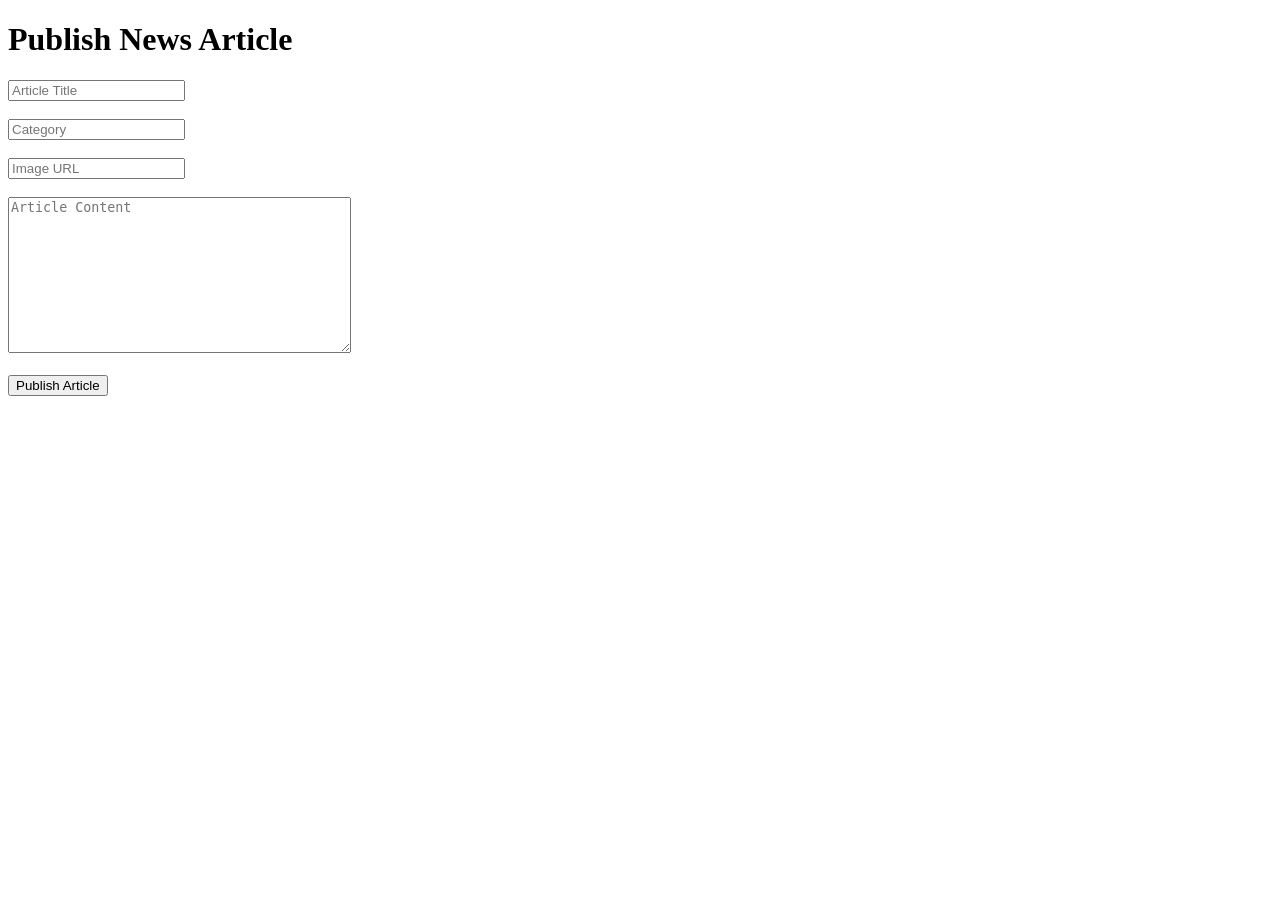
==== admin.html @ 09215a39 "Create admin.html" ====
<!DOCTYPE html>
<html>
<head>
<meta charset="UTF-8">
<meta name="viewport" content="width=device-width, initial-scale=1">
<title>Admin Panel</title>
</head>

<body>

<h1>Publish News Article</h1>

<input id="title" placeholder="Article Title">

<br><br>

<input id="category" placeholder="Category">

<br><br>

<input id="image" placeholder="Image URL">

<br><br>

<textarea
id="content"
placeholder="Article Content"
rows="10"
cols="40"></textarea>

<br><br>

<button id="publishBtn">
Publish Article
</button>

<script type="module" src="admin.js"></script>

</body>
</html>
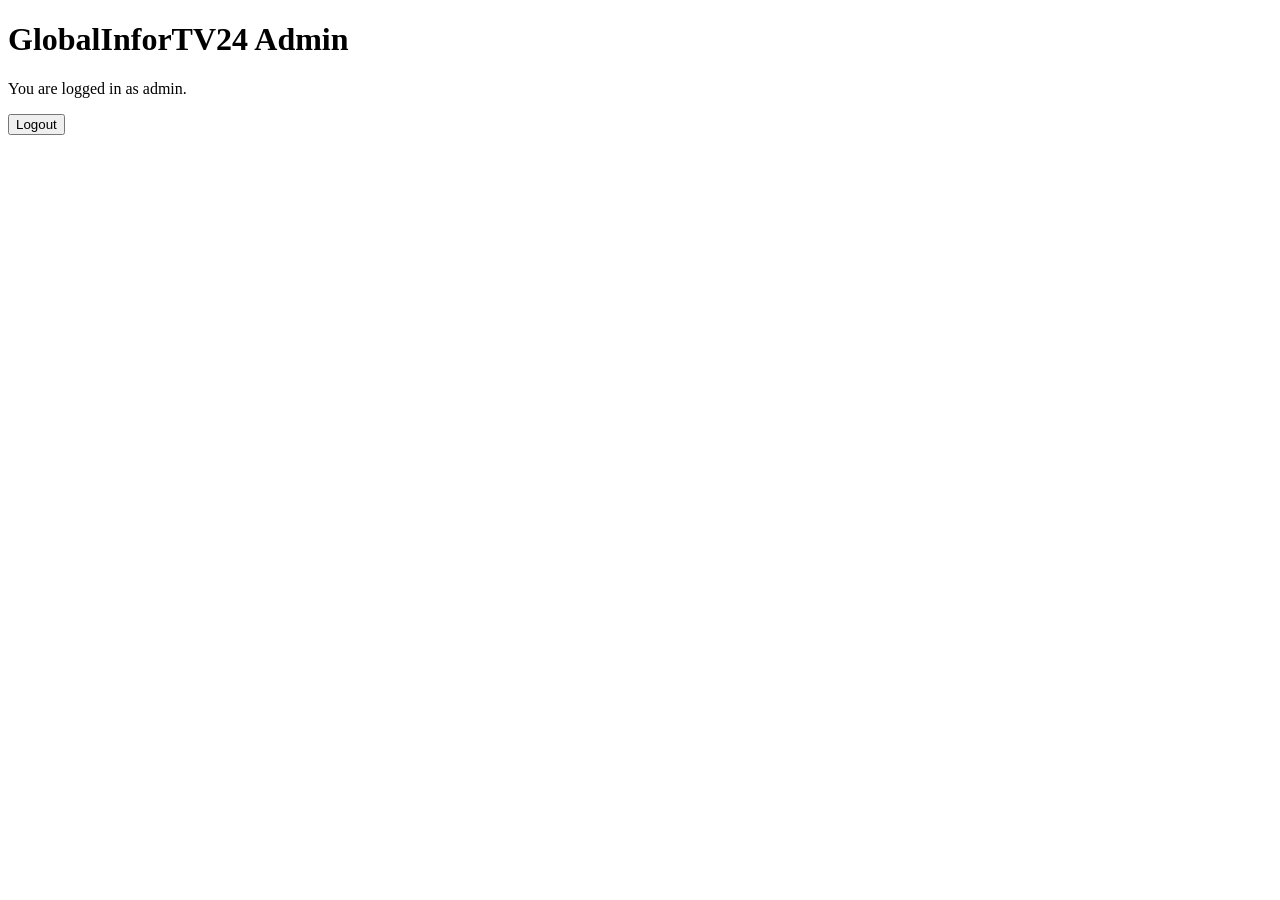
==== commit 7a573fe6: "Rename admin-dashboard.html to admin.html" ====
--- a/admin.html
+++ b/admin.html
@@ -1,40 +1,27 @@
 <!DOCTYPE html>
-<html>
+<html lang="en">
 <head>
-<meta charset="UTF-8">
-<meta name="viewport" content="width=device-width, initial-scale=1">
-<title>Admin Panel</title>
+  <meta charset="UTF-8">
+  <meta name="viewport" content="width=device-width, initial-scale=1.0">
+  <title>GlobalInforTV24 Admin</title>
+
+  <link rel="stylesheet" href="admin-dashboard.css">
 </head>
-
 <body>
 
-<h1>Publish News Article</h1>
+  <div class="container">
 
-<input id="title" placeholder="Article Title">
+    <h1>GlobalInforTV24 Admin</h1>
 
-<br><br>
+    <p>You are logged in as admin.</p>
 
-<input id="category" placeholder="Category">
+    <button id="logoutBtn">
+      Logout
+    </button>
 
-<br><br>
+  </div>
 
-<input id="image" placeholder="Image URL">
-
-<br><br>
-
-<textarea
-id="content"
-placeholder="Article Content"
-rows="10"
-cols="40"></textarea>
-
-<br><br>
-
-<button id="publishBtn">
-Publish Article
-</button>
-
-<script type="module" src="admin.js"></script>
+  <script type="module" src="admin-dashboard.js"></script>
 
 </body>
 </html>
